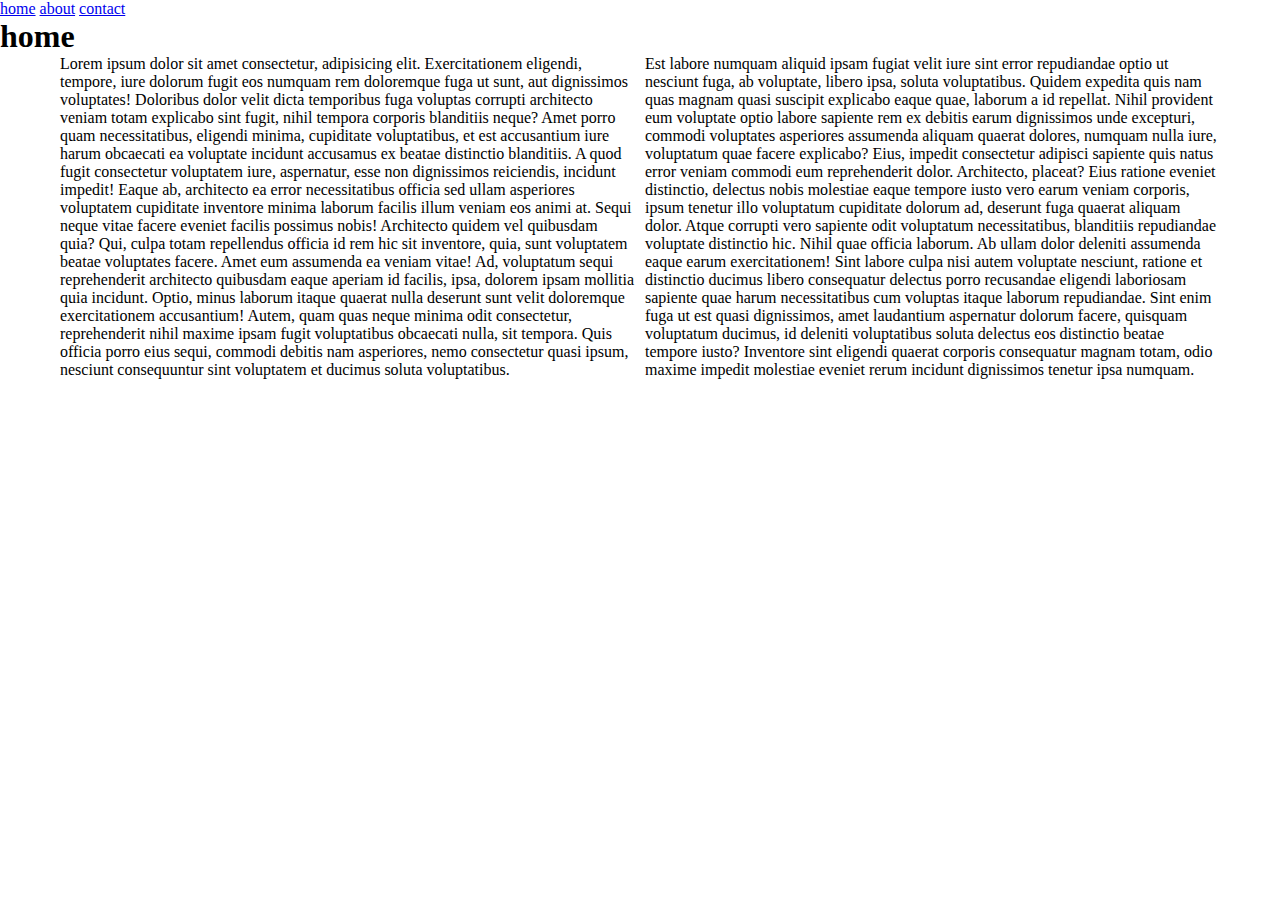
==== index.html @ ddeabd54 "initial commit" ====
<!DOCTYPE html>
<html lang="en">
  <head>
    <meta charset="UTF-8" />
    <meta http-equiv="X-UA-Compatible" content="IE=edge" />
    <meta name="viewport" content="width=device-width, initial-scale=1.0" />
    <title>project8</title>
    <link rel="stylesheet" href="./assets/css/main.css" />
  </head>
  <body>
    <header>
      <nav>
        <a href="./index.html">home</a>
        <a href="./about.html">about</a>
        <a href="./contact.html">contact</a>
      </nav>
    </header>
    <h1>home</h1>
    <main class="container">
      <div class="row">
        <div class="col col-6">
          Lorem ipsum dolor sit amet consectetur, adipisicing elit.
          Exercitationem eligendi, tempore, iure dolorum fugit eos numquam rem
          doloremque fuga ut sunt, aut dignissimos voluptates! Doloribus dolor
          velit dicta temporibus fuga voluptas corrupti architecto veniam totam
          explicabo sint fugit, nihil tempora corporis blanditiis neque? Amet
          porro quam necessitatibus, eligendi minima, cupiditate voluptatibus,
          et est accusantium iure harum obcaecati ea voluptate incidunt
          accusamus ex beatae distinctio blanditiis. A quod fugit consectetur
          voluptatem iure, aspernatur, esse non dignissimos reiciendis, incidunt
          impedit! Eaque ab, architecto ea error necessitatibus officia sed
          ullam asperiores voluptatem cupiditate inventore minima laborum
          facilis illum veniam eos animi at. Sequi neque vitae facere eveniet
          facilis possimus nobis! Architecto quidem vel quibusdam quia? Qui,
          culpa totam repellendus officia id rem hic sit inventore, quia, sunt
          voluptatem beatae voluptates facere. Amet eum assumenda ea veniam
          vitae! Ad, voluptatum sequi reprehenderit architecto quibusdam eaque
          aperiam id facilis, ipsa, dolorem ipsam mollitia quia incidunt. Optio,
          minus laborum itaque quaerat nulla deserunt sunt velit doloremque
          exercitationem accusantium! Autem, quam quas neque minima odit
          consectetur, reprehenderit nihil maxime ipsam fugit voluptatibus
          obcaecati nulla, sit tempora. Quis officia porro eius sequi, commodi
          debitis nam asperiores, nemo consectetur quasi ipsum, nesciunt
          consequuntur sint voluptatem et ducimus soluta voluptatibus.
        </div>
        <div class="col col-6">
          Est labore numquam aliquid ipsam fugiat velit iure sint error
          repudiandae optio ut nesciunt fuga, ab voluptate, libero ipsa, soluta
          voluptatibus. Quidem expedita quis nam quas magnam quasi suscipit
          explicabo eaque quae, laborum a id repellat. Nihil provident eum
          voluptate optio labore sapiente rem ex debitis earum dignissimos unde
          excepturi, commodi voluptates asperiores assumenda aliquam quaerat
          dolores, numquam nulla iure, voluptatum quae facere explicabo? Eius,
          impedit consectetur adipisci sapiente quis natus error veniam commodi
          eum reprehenderit dolor. Architecto, placeat? Eius ratione eveniet
          distinctio, delectus nobis molestiae eaque tempore iusto vero earum
          veniam corporis, ipsum tenetur illo voluptatum cupiditate dolorum ad,
          deserunt fuga quaerat aliquam dolor. Atque corrupti vero sapiente odit
          voluptatum necessitatibus, blanditiis repudiandae voluptate distinctio
          hic. Nihil quae officia laborum. Ab ullam dolor deleniti assumenda
          eaque earum exercitationem! Sint labore culpa nisi autem voluptate
          nesciunt, ratione et distinctio ducimus libero consequatur delectus
          porro recusandae eligendi laboriosam sapiente quae harum
          necessitatibus cum voluptas itaque laborum repudiandae. Sint enim fuga
          ut est quasi dignissimos, amet laudantium aspernatur dolorum facere,
          quisquam voluptatum ducimus, id deleniti voluptatibus soluta delectus
          eos distinctio beatae tempore iusto? Inventore sint eligendi quaerat
          corporis consequatur magnam totam, odio maxime impedit molestiae
          eveniet rerum incidunt dignissimos tenetur ipsa numquam.
        </div>
      </div>
    </main>
  </body>
</html>
---- assets/css/main.css ----
@import "./global.css";
@import "./layout.css"
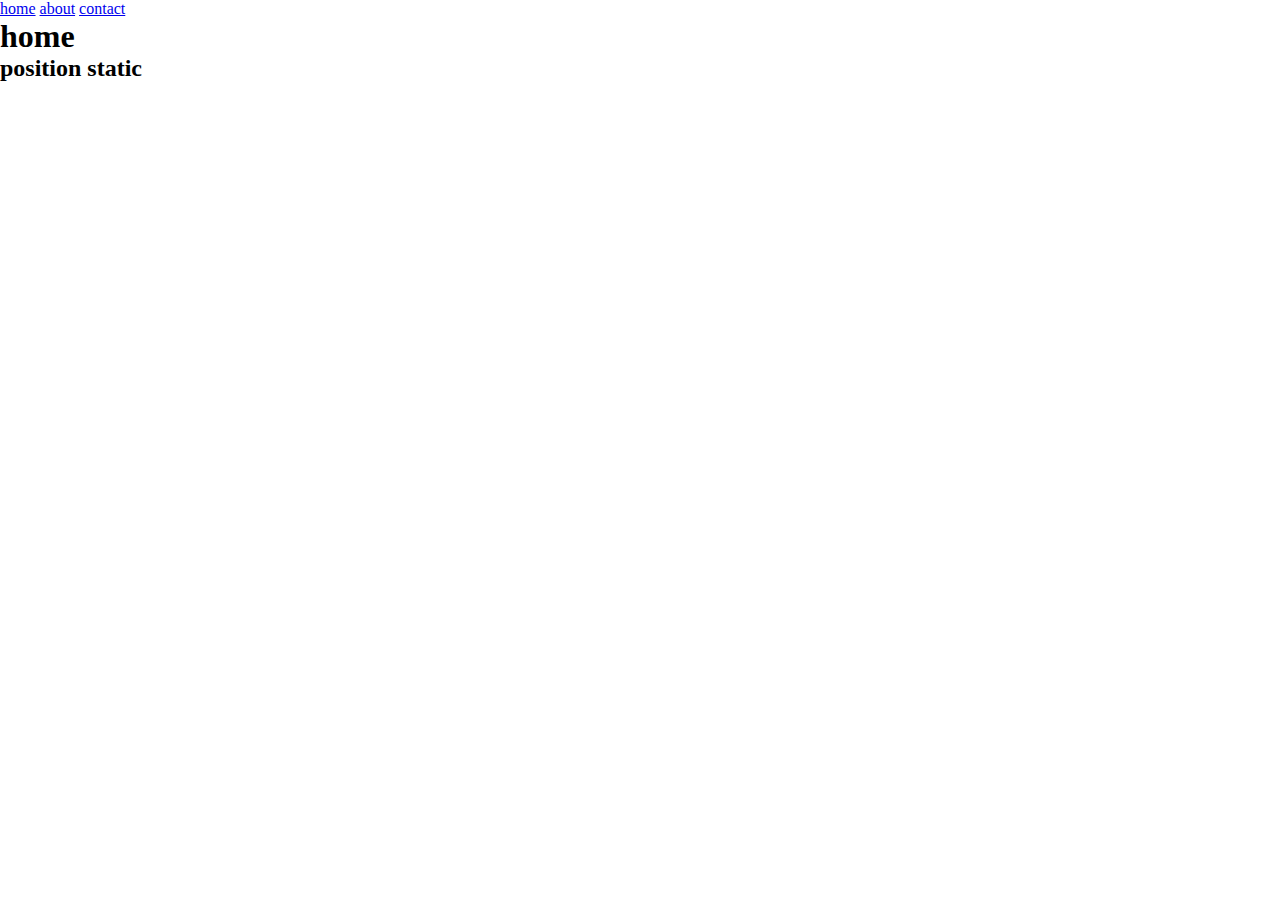
==== commit 72bccb46: "css using attributes and []" ====
--- a/index.html
+++ b/index.html
@@ -15,60 +15,21 @@
         <a href="./contact.html">contact</a>
       </nav>
     </header>
-    <h1>home</h1>
-    <main class="container">
-      <div class="row">
-        <div class="col col-6">
-          Lorem ipsum dolor sit amet consectetur, adipisicing elit.
-          Exercitationem eligendi, tempore, iure dolorum fugit eos numquam rem
-          doloremque fuga ut sunt, aut dignissimos voluptates! Doloribus dolor
-          velit dicta temporibus fuga voluptas corrupti architecto veniam totam
-          explicabo sint fugit, nihil tempora corporis blanditiis neque? Amet
-          porro quam necessitatibus, eligendi minima, cupiditate voluptatibus,
-          et est accusantium iure harum obcaecati ea voluptate incidunt
-          accusamus ex beatae distinctio blanditiis. A quod fugit consectetur
-          voluptatem iure, aspernatur, esse non dignissimos reiciendis, incidunt
-          impedit! Eaque ab, architecto ea error necessitatibus officia sed
-          ullam asperiores voluptatem cupiditate inventore minima laborum
-          facilis illum veniam eos animi at. Sequi neque vitae facere eveniet
-          facilis possimus nobis! Architecto quidem vel quibusdam quia? Qui,
-          culpa totam repellendus officia id rem hic sit inventore, quia, sunt
-          voluptatem beatae voluptates facere. Amet eum assumenda ea veniam
-          vitae! Ad, voluptatum sequi reprehenderit architecto quibusdam eaque
-          aperiam id facilis, ipsa, dolorem ipsam mollitia quia incidunt. Optio,
-          minus laborum itaque quaerat nulla deserunt sunt velit doloremque
-          exercitationem accusantium! Autem, quam quas neque minima odit
-          consectetur, reprehenderit nihil maxime ipsam fugit voluptatibus
-          obcaecati nulla, sit tempora. Quis officia porro eius sequi, commodi
-          debitis nam asperiores, nemo consectetur quasi ipsum, nesciunt
-          consequuntur sint voluptatem et ducimus soluta voluptatibus.
-        </div>
-        <div class="col col-6">
-          Est labore numquam aliquid ipsam fugiat velit iure sint error
-          repudiandae optio ut nesciunt fuga, ab voluptate, libero ipsa, soluta
-          voluptatibus. Quidem expedita quis nam quas magnam quasi suscipit
-          explicabo eaque quae, laborum a id repellat. Nihil provident eum
-          voluptate optio labore sapiente rem ex debitis earum dignissimos unde
-          excepturi, commodi voluptates asperiores assumenda aliquam quaerat
-          dolores, numquam nulla iure, voluptatum quae facere explicabo? Eius,
-          impedit consectetur adipisci sapiente quis natus error veniam commodi
-          eum reprehenderit dolor. Architecto, placeat? Eius ratione eveniet
-          distinctio, delectus nobis molestiae eaque tempore iusto vero earum
-          veniam corporis, ipsum tenetur illo voluptatum cupiditate dolorum ad,
-          deserunt fuga quaerat aliquam dolor. Atque corrupti vero sapiente odit
-          voluptatum necessitatibus, blanditiis repudiandae voluptate distinctio
-          hic. Nihil quae officia laborum. Ab ullam dolor deleniti assumenda
-          eaque earum exercitationem! Sint labore culpa nisi autem voluptate
-          nesciunt, ratione et distinctio ducimus libero consequatur delectus
-          porro recusandae eligendi laboriosam sapiente quae harum
-          necessitatibus cum voluptas itaque laborum repudiandae. Sint enim fuga
-          ut est quasi dignissimos, amet laudantium aspernatur dolorum facere,
-          quisquam voluptatum ducimus, id deleniti voluptatibus soluta delectus
-          eos distinctio beatae tempore iusto? Inventore sint eligendi quaerat
-          corporis consequatur magnam totam, odio maxime impedit molestiae
-          eveniet rerum incidunt dignissimos tenetur ipsa numquam.
-        </div>
-      </div>
+    <!-- positioning: absolute, relative, static, sticky, fixed -->
+    <h1 class="header">home</h1>
+    <section class="container-static">
+<h2>position static</h2>
+<img src="https://picsum.photos/id/1/200" alt="">
+<img src="https://picsum.photos/id/2/200" alt="">
+<img src="https://picsum.photos/id/3/200" alt="">
+<img src="https://picsum.photos/id/4/200" alt="">
+<img src="https://picsum.photos/id/5/200" alt="">
+
+
+
+    </section>
+    
+      
     </main>
   </body>
 </html>
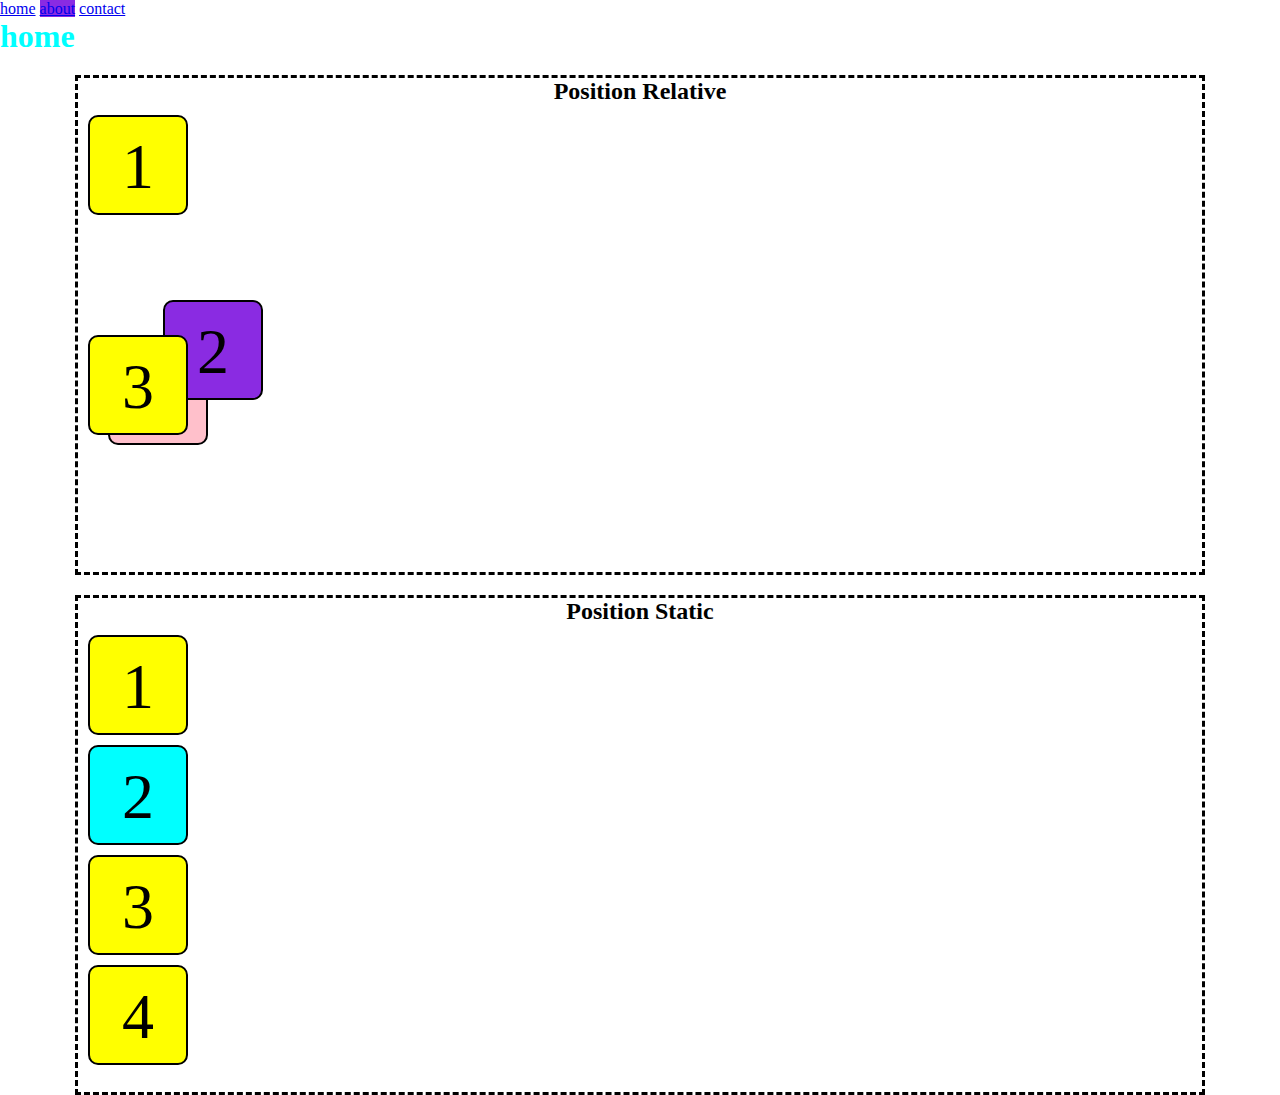
==== commit 58330c3a: "positioning and z-index" ====
--- a/index.html
+++ b/index.html
@@ -17,19 +17,22 @@
     </header>
     <!-- positioning: absolute, relative, static, sticky, fixed -->
     <h1 class="header">home</h1>
-    <section class="container-static">
-<h2>position static</h2>
-<img src="https://picsum.photos/id/1/200" alt="">
-<img src="https://picsum.photos/id/2/200" alt="">
-<img src="https://picsum.photos/id/3/200" alt="">
-<img src="https://picsum.photos/id/4/200" alt="">
-<img src="https://picsum.photos/id/5/200" alt="">
+    <main class="container">
+      <section class="container-relative">
+        <h2>position relative</h2>
+        <div class="box">1</div>
+        <div class="box box-relative">2</div>
+        <div class="box">3</div>
+        <div class="box box-relative-4">4</div>
+      </section>
 
-
-
-    </section>
-    
-      
+      <section class="container-static">
+        <h2>position static</h2>
+        <div class="box">1</div>
+        <div class="box box-static">2</div>
+        <div class="box">3</div>
+        <div class="box">4</div>
+      </section>
     </main>
   </body>
 </html>
--- a/assets/css/main.css
+++ b/assets/css/main.css
@@ -1,2 +1,4 @@
 @import "./global.css";
-@import "./layout.css"
+@import "./layout.css";
+@import "./typography.css";
+@import "./components.css"
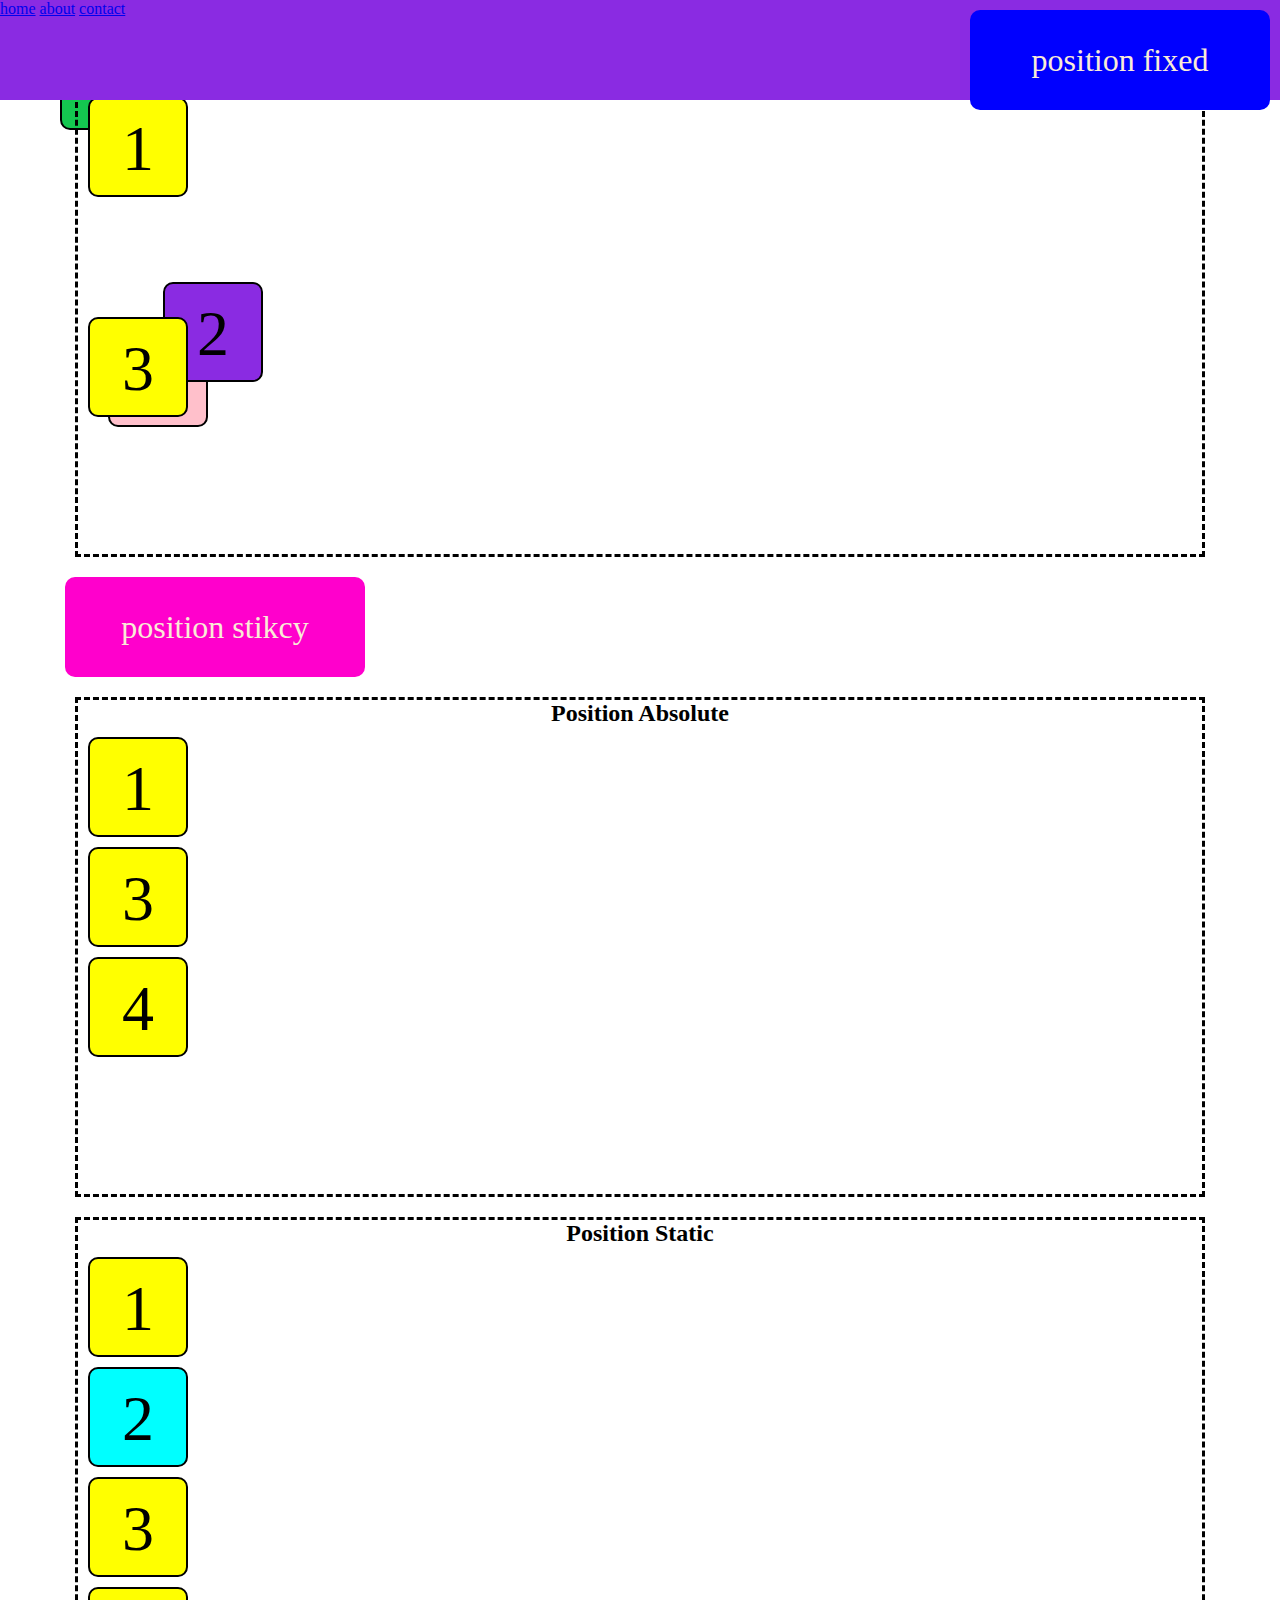
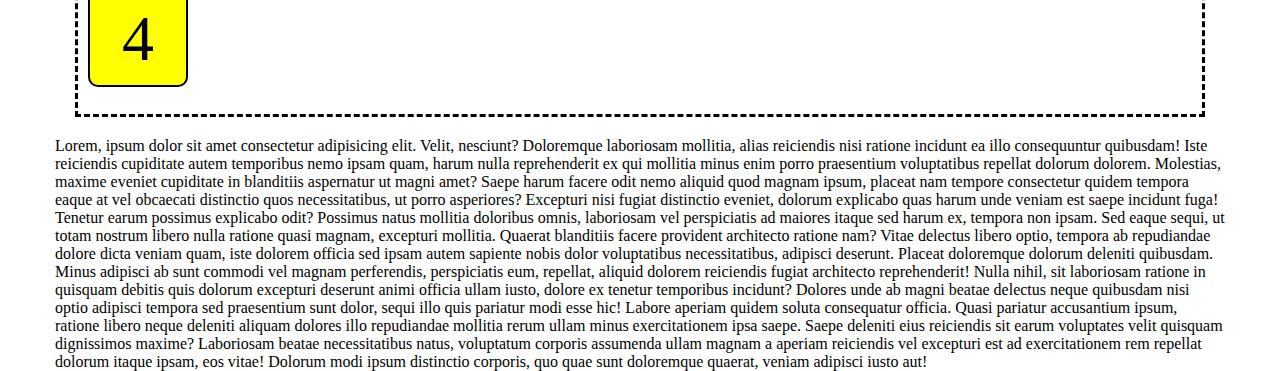
==== commit 83220ff1: "absolute, relative, sticky, fixed" ====
--- a/index.html
+++ b/index.html
@@ -26,6 +26,16 @@
         <div class="box box-relative-4">4</div>
       </section>
 
+      <section class="position-sticky">position stikcy</section>
+
+      <section class="container-absolute">
+        <h2>position absolute</h2>
+        <div class="box">1</div>
+        <div class="box box-absolute">2</div>
+        <div class="box">3</div>
+        <div class="box">4</div>
+      </section>
+
       <section class="container-static">
         <h2>position static</h2>
         <div class="box">1</div>
@@ -33,6 +43,44 @@
         <div class="box">3</div>
         <div class="box">4</div>
       </section>
+
+      <section class="position-fixed">position fixed</section>
+
+      <p>
+        Lorem, ipsum dolor sit amet consectetur adipisicing elit. Velit,
+        nesciunt? Doloremque laboriosam mollitia, alias reiciendis nisi ratione
+        incidunt ea illo consequuntur quibusdam! Iste reiciendis cupiditate
+        autem temporibus nemo ipsam quam, harum nulla reprehenderit ex qui
+        mollitia minus enim porro praesentium voluptatibus repellat dolorum
+        dolorem. Molestias, maxime eveniet cupiditate in blanditiis aspernatur
+        ut magni amet? Saepe harum facere odit nemo aliquid quod magnam ipsum,
+        placeat nam tempore consectetur quidem tempora eaque at vel obcaecati
+        distinctio quos necessitatibus, ut porro asperiores? Excepturi nisi
+        fugiat distinctio eveniet, dolorum explicabo quas harum unde veniam est
+        saepe incidunt fuga! Tenetur earum possimus explicabo odit? Possimus
+        natus mollitia doloribus omnis, laboriosam vel perspiciatis ad maiores
+        itaque sed harum ex, tempora non ipsam. Sed eaque sequi, ut totam
+        nostrum libero nulla ratione quasi magnam, excepturi mollitia. Quaerat
+        blanditiis facere provident architecto ratione nam? Vitae delectus
+        libero optio, tempora ab repudiandae dolore dicta veniam quam, iste
+        dolorem officia sed ipsam autem sapiente nobis dolor voluptatibus
+        necessitatibus, adipisci deserunt. Placeat doloremque dolorum deleniti
+        quibusdam. Minus adipisci ab sunt commodi vel magnam perferendis,
+        perspiciatis eum, repellat, aliquid dolorem reiciendis fugiat architecto
+        reprehenderit! Nulla nihil, sit laboriosam ratione in quisquam debitis
+        quis dolorum excepturi deserunt animi officia ullam iusto, dolore ex
+        tenetur temporibus incidunt? Dolores unde ab magni beatae delectus neque
+        quibusdam nisi optio adipisci tempora sed praesentium sunt dolor, sequi
+        illo quis pariatur modi esse hic! Labore aperiam quidem soluta
+        consequatur officia. Quasi pariatur accusantium ipsum, ratione libero
+        neque deleniti aliquam dolores illo repudiandae mollitia rerum ullam
+        minus exercitationem ipsa saepe. Saepe deleniti eius reiciendis sit
+        earum voluptates velit quisquam dignissimos maxime? Laboriosam beatae
+        necessitatibus natus, voluptatum corporis assumenda ullam magnam a
+        aperiam reiciendis vel excepturi est ad exercitationem rem repellat
+        dolorum itaque ipsam, eos vitae! Dolorum modi ipsum distinctio corporis,
+        quo quae sunt doloremque quaerat, veniam adipisci iusto aut!
+      </p>
     </main>
   </body>
 </html>
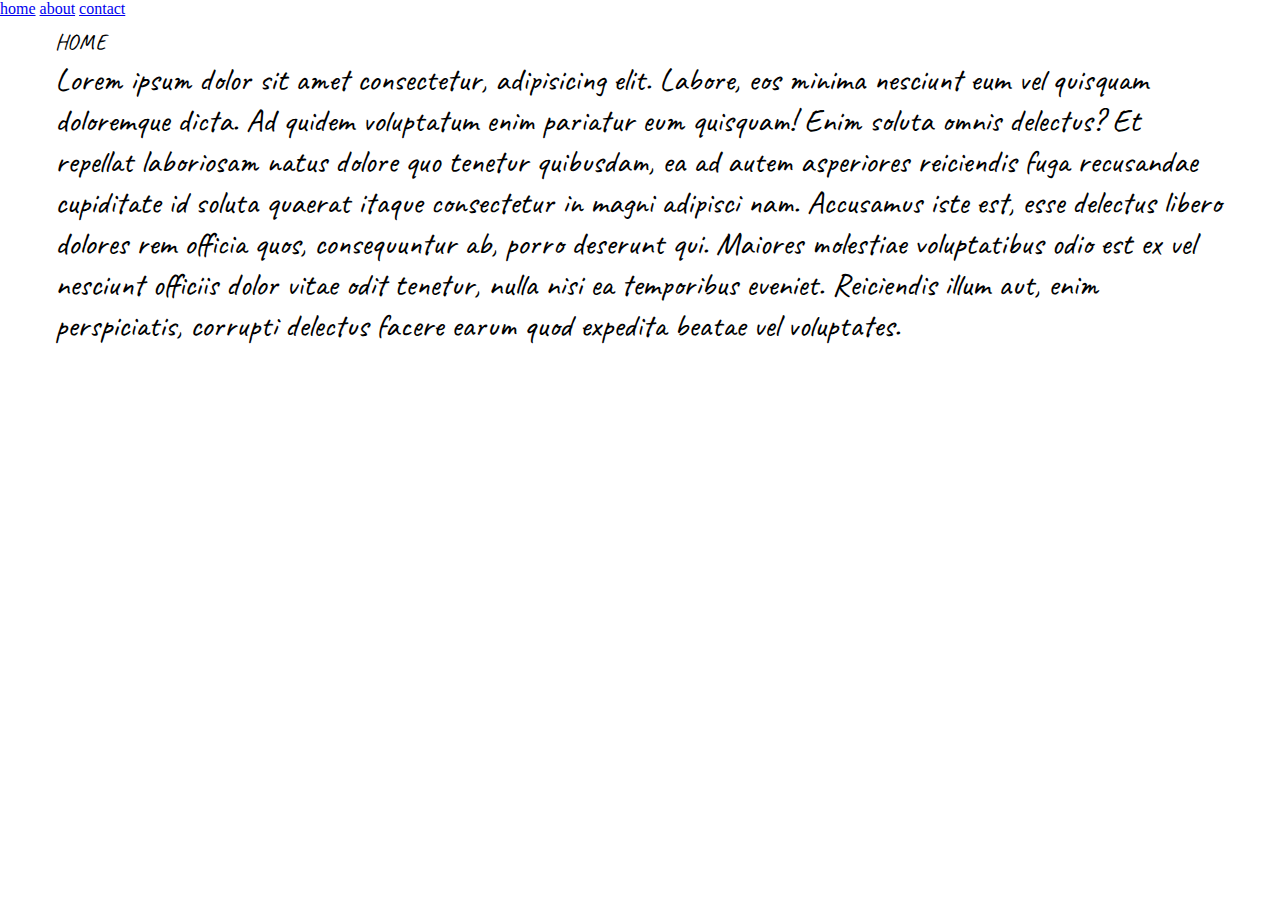
==== commit 6fe87a4f: "fonts" ====
--- a/index.html
+++ b/index.html
@@ -5,6 +5,7 @@
     <meta http-equiv="X-UA-Compatible" content="IE=edge" />
     <meta name="viewport" content="width=device-width, initial-scale=1.0" />
     <title>project8</title>
+    <link href="https://fonts.googleapis.com/css2?family=Fuzzy+Bubbles&display=swap" rel="stylesheet">
     <link rel="stylesheet" href="./assets/css/main.css" />
   </head>
   <body>
@@ -15,71 +16,21 @@
         <a href="./contact.html">contact</a>
       </nav>
     </header>
-    <!-- positioning: absolute, relative, static, sticky, fixed -->
-    <h1 class="header">home</h1>
+  
     <main class="container">
-      <section class="container-relative">
-        <h2>position relative</h2>
-        <div class="box">1</div>
-        <div class="box box-relative">2</div>
-        <div class="box">3</div>
-        <div class="box box-relative-4">4</div>
-      </section>
-
-      <section class="position-sticky">position stikcy</section>
-
-      <section class="container-absolute">
-        <h2>position absolute</h2>
-        <div class="box">1</div>
-        <div class="box box-absolute">2</div>
-        <div class="box">3</div>
-        <div class="box">4</div>
-      </section>
-
-      <section class="container-static">
-        <h2>position static</h2>
-        <div class="box">1</div>
-        <div class="box box-static">2</div>
-        <div class="box">3</div>
-        <div class="box">4</div>
-      </section>
-
-      <section class="position-fixed">position fixed</section>
-
+        <h1 class="header">home</h1>
       <p>
-        Lorem, ipsum dolor sit amet consectetur adipisicing elit. Velit,
-        nesciunt? Doloremque laboriosam mollitia, alias reiciendis nisi ratione
-        incidunt ea illo consequuntur quibusdam! Iste reiciendis cupiditate
-        autem temporibus nemo ipsam quam, harum nulla reprehenderit ex qui
-        mollitia minus enim porro praesentium voluptatibus repellat dolorum
-        dolorem. Molestias, maxime eveniet cupiditate in blanditiis aspernatur
-        ut magni amet? Saepe harum facere odit nemo aliquid quod magnam ipsum,
-        placeat nam tempore consectetur quidem tempora eaque at vel obcaecati
-        distinctio quos necessitatibus, ut porro asperiores? Excepturi nisi
-        fugiat distinctio eveniet, dolorum explicabo quas harum unde veniam est
-        saepe incidunt fuga! Tenetur earum possimus explicabo odit? Possimus
-        natus mollitia doloribus omnis, laboriosam vel perspiciatis ad maiores
-        itaque sed harum ex, tempora non ipsam. Sed eaque sequi, ut totam
-        nostrum libero nulla ratione quasi magnam, excepturi mollitia. Quaerat
-        blanditiis facere provident architecto ratione nam? Vitae delectus
-        libero optio, tempora ab repudiandae dolore dicta veniam quam, iste
-        dolorem officia sed ipsam autem sapiente nobis dolor voluptatibus
-        necessitatibus, adipisci deserunt. Placeat doloremque dolorum deleniti
-        quibusdam. Minus adipisci ab sunt commodi vel magnam perferendis,
-        perspiciatis eum, repellat, aliquid dolorem reiciendis fugiat architecto
-        reprehenderit! Nulla nihil, sit laboriosam ratione in quisquam debitis
-        quis dolorum excepturi deserunt animi officia ullam iusto, dolore ex
-        tenetur temporibus incidunt? Dolores unde ab magni beatae delectus neque
-        quibusdam nisi optio adipisci tempora sed praesentium sunt dolor, sequi
-        illo quis pariatur modi esse hic! Labore aperiam quidem soluta
-        consequatur officia. Quasi pariatur accusantium ipsum, ratione libero
-        neque deleniti aliquam dolores illo repudiandae mollitia rerum ullam
-        minus exercitationem ipsa saepe. Saepe deleniti eius reiciendis sit
-        earum voluptates velit quisquam dignissimos maxime? Laboriosam beatae
-        necessitatibus natus, voluptatum corporis assumenda ullam magnam a
-        aperiam reiciendis vel excepturi est ad exercitationem rem repellat
-        dolorum itaque ipsam, eos vitae! Dolorum modi ipsum distinctio corporis,
-        quo quae sunt doloremque quaerat, veniam adipisci iusto aut!
+        Lorem ipsum dolor sit amet consectetur, adipisicing elit. Labore, eos
+        minima nesciunt eum vel quisquam doloremque dicta. Ad quidem voluptatum
+        enim pariatur eum quisquam! Enim soluta omnis delectus? Et repellat
+        laboriosam natus dolore quo tenetur quibusdam, ea ad autem asperiores
+        reiciendis fuga recusandae cupiditate id soluta quaerat itaque
+        consectetur in magni adipisci nam. Accusamus iste est, esse delectus
+        libero dolores rem officia quos, consequuntur ab, porro deserunt qui.
+        Maiores molestiae voluptatibus odio est ex vel nesciunt officiis dolor
+        vitae odit tenetur, nulla nisi ea temporibus eveniet. Reiciendis illum
+        aut, enim perspiciatis, corrupti delectus facere earum quod expedita
+        beatae vel voluptates.
       </p>
     </main>
   </body>
--- a/assets/css/main.css
+++ b/assets/css/main.css
@@ -1,4 +1,6 @@
+@import"https://necolas.github.io/normalize.css/8.0.1/normalize.css";
+@import url("https://fonts.googleapis.com/css2?family=Bebas+Neue&display=swap");
 @import "./global.css";
 @import "./layout.css";
 @import "./typography.css";
-@import "./components.css"
+@import "./components.css";
